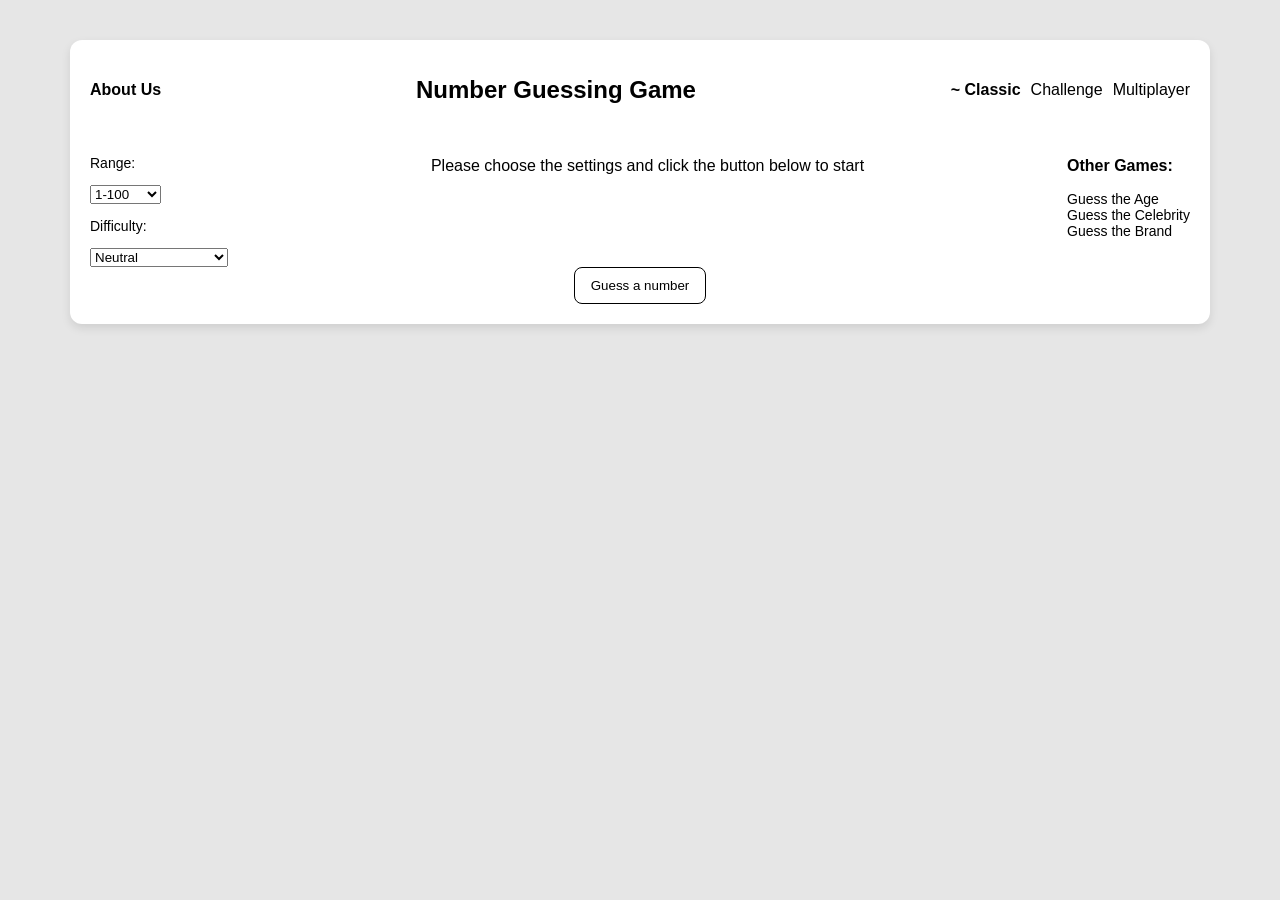
==== index.html @ b399b343 "Add files via upload" ====
<!DOCTYPE html>
<html lang="en">
<head>
    <meta charset="UTF-8">
    <meta name="viewport" content="width=device-width,initial-scale=1.0">
    <meta http-equiv="X-UA-Compatible" content="IE=edge">
    <meta name="description" content="A new web page">
    <meta name="robots" content="index, follow">
    <link rel="stylesheet" href="style.css">
    <title>Number Guessing Game</title>
</head>
<body>
  
  <div id="container">
    
    
    
    <div id="top">
      
      <div id="about">
        <h4>About Us</h4>
      </div>
      
      <div id="text">
        <h2>Number Guessing Game</h2>
      </div>
      
      <div id="options">
        <ul>
          <li><b>~ Classic</b></li>
          <li><a href="challenge.html">Challenge</a></li>
          <li><a href="multiplayer.html">Multiplayer</a></li>
        </ul>
      </div>
      
    </div>
    
    
    <div id="selection">
      
      <div id="range">
        <p>Range:</p>
        <select id="select">
          <option value="100">1-100</option>
          <option value="500">1-500</option>
          <option value="1000">1-1000</option>
          <option value="5000">1-5000</option>
          <option value="10000">1-10000</option>
        </select>
        <p>Difficulty:</p>
        <select id="difficultySelect">
          <option value="neutral">Neutral</option>
          <option value="easy">Easy</option>
          <option value="veasy">Guided (Very Easy)</option>
        </select>
      </div>
      
      <div id="blank">
        <p>Please choose the settings and click the button below to start</p>
      </div>
      
      
      <div id="extra">
        <p><b>Other Games:</b></p>
        <ul>
          <li>Guess the Age</li>
          <li>Guess the Celebrity</li>
          <li>Guess the Brand</li>
        </ul>
      </div>
      
    </div>
    
    
    <div id="bottom">
      <center><button id="startGameBtn">Guess a number</button></center>
    </div>
    
    
    
    
  </div>


<script>
document.getElementById("startGameBtn").addEventListener("click", () => {
    const range = document.getElementById("select").value;
const difficulty = document.getElementById("difficultySelect").value;

window.location.href = `classic_guess.html?max=${range}&difficulty=${difficulty}`;
});
</script>
</body>
</html>
---- style.css ----
body {
  margin: 0;
  font-family: Arial, sans-serif;
  background-color: #e6e6e6;
  display: flex;
  justify-content: center;
}

/* Main container */
#container {
  width: 1100px;
  margin-top: 40px;
  background: white;
  padding: 20px;
  border-radius: 12px;
  box-shadow: 0 4px 10px rgba(0,0,0,0.1);
}

/* Top bar */
#top {
  display: flex;
  justify-content: space-between;
  align-items: center;
  margin-bottom: 20px;
}

#text h2 {
  margin: 0;
}

/* Navigation */
#options ul {
  list-style: none;
  display: flex;
  gap: 10px;
  padding: 0;
}

#options a {
  text-decoration: none;
  color: black;
}

/* Game area */
#selection {
  display: flex;
  justify-content: space-between;
  gap: 20px;
}

/* Range info */
#range {
  font-size: 14px;
}

/* Guess box */
#guess {
  text-align: center;
  flex: 1;
}

/* Input */
#guessInput {
  width: 100px;
  padding: 10px;
  font-size: 16px;
  text-align: center;
  margin-bottom: 10px;
}

/* Buttons */
button, .btn {
  padding: 10px 16px;
  border: 1px solid black;
  background: transparent;
  border-radius: 8px;
  cursor: pointer;
}

button:hover, .btn:hover {
  background-color: #f2f2f2;
}

/* Messages */
#message {
  font-weight: bold;
  margin-top: 10px;
}

#attempts {
  font-size: 14px;
  color: #555;
}

/* Extra section */
#extra ul {
  list-style: none;
  padding: 0;
  font-size: 14px;
}
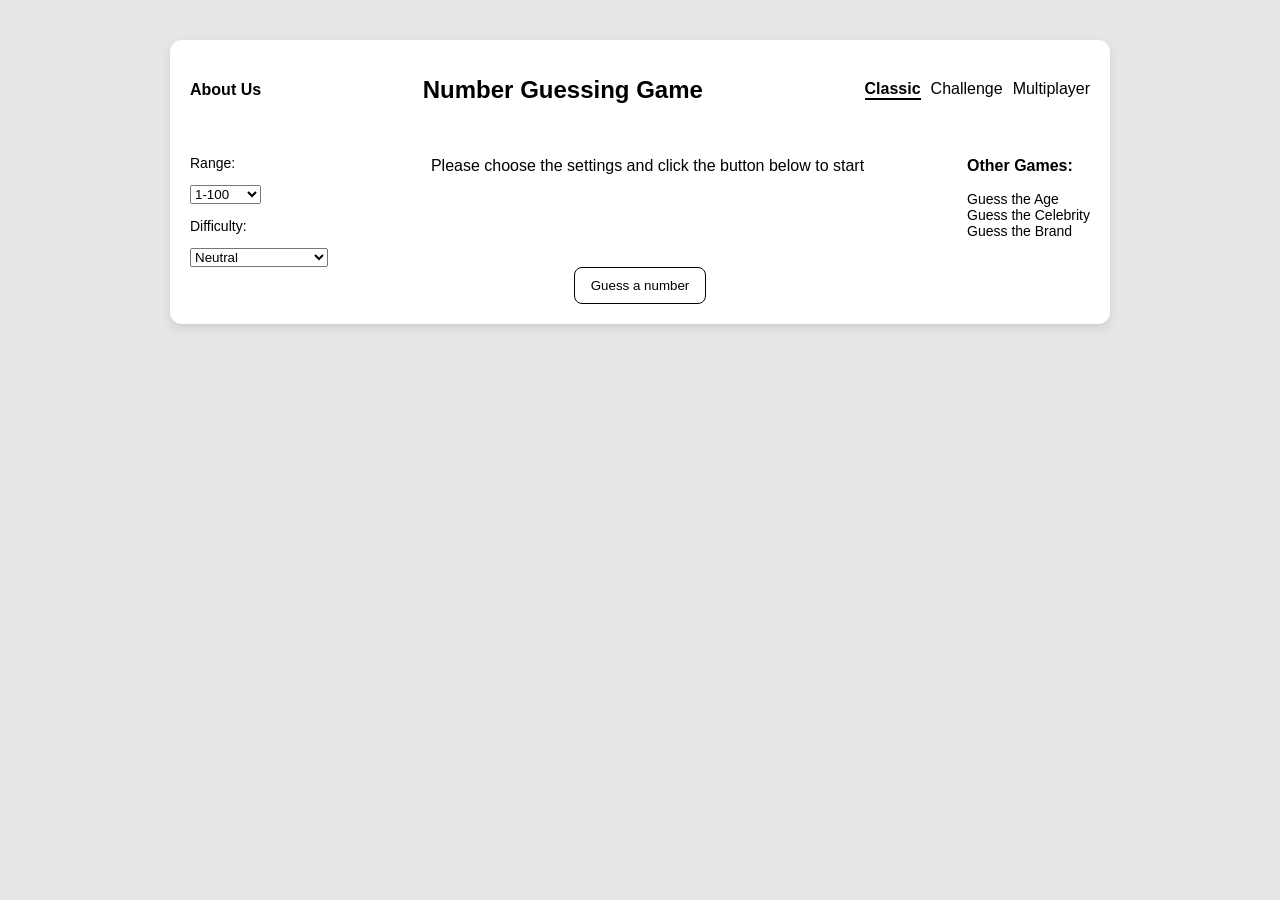
==== commit 66b0e831: "Add files via upload" ====
--- a/index.html
+++ b/index.html
@@ -27,8 +27,8 @@
       
       <div id="options">
         <ul>
-          <li><b>~ Classic</b></li>
-          <li><a href="challenge.html">Challenge</a></li>
+          <li id="classicMode" class="active">Classic</li>
+          <li id="challengeMode">Challenge</li>
           <li><a href="multiplayer.html">Multiplayer</a></li>
         </ul>
       </div>
@@ -83,11 +83,33 @@
 
 
 <script>
-document.getElementById("startGameBtn").addEventListener("click", () => {
+let selectedMode = "classic";
+
+// Select elements
+const classicBtn = document.getElementById("classicMode");
+const challengeBtn = document.getElementById("challengeMode");
+const startBtn = document.getElementById("startGameBtn");
+
+// Mode switching
+classicBtn.addEventListener("click", () => {
+    selectedMode = "classic";
+    classicBtn.classList.add("active");
+    challengeBtn.classList.remove("active");
+});
+
+challengeBtn.addEventListener("click", () => {
+    selectedMode = "challenge";
+    challengeBtn.classList.add("active");
+    classicBtn.classList.remove("active");
+});
+
+// Start game
+startBtn.addEventListener("click", () => {
     const range = document.getElementById("select").value;
-const difficulty = document.getElementById("difficultySelect").value;
+    const difficulty = document.getElementById("difficultySelect").value;
 
-window.location.href = `classic_guess.html?max=${range}&difficulty=${difficulty}`;
+    window.location.href =
+        `classic_guess.html?max=${range}&difficulty=${difficulty}&mode=${selectedMode}`;
 });
 </script>
 </body>
--- a/style.css
+++ b/style.css
@@ -9,7 +9,8 @@
 
 /* Main container */
 #container {
-  width: 1100px;
+  width: 90%;
+  max-width: 900px;
   margin-top: 40px;
   background: white;
   padding: 20px;
@@ -40,6 +41,15 @@
 #options a {
   text-decoration: none;
   color: black;
+}
+
+#options li {
+  cursor: pointer;
+}
+
+#options .active {
+  font-weight: bold;
+  border-bottom: 2px solid black;
 }
 
 /* Game area */
@@ -88,6 +98,15 @@
   margin-top: 10px;
 }
 
+#stats {
+  margin-top: 20px;
+  padding: 10px;
+  border-top: 1px solid #ccc;
+  font-size: 14px;
+  display: flex;
+  justify-content: space-around;
+}
+
 #attempts {
   font-size: 14px;
   color: #555;
@@ -98,4 +117,59 @@
   list-style: none;
   padding: 0;
   font-size: 14px;
+}
+
+
+
+/* 📱 Mobile Responsive */
+@media (max-width: 768px) {
+
+  #container {
+    width: 95%;
+    padding: 15px;
+  }
+
+  /* Stack top section */
+  #top {
+    flex-direction: column;
+    align-items: center;
+    gap: 10px;
+    text-align: center;
+  }
+
+  /* Navigation */
+  #options ul {
+    flex-direction: row;
+    justify-content: center;
+    flex-wrap: wrap;
+  }
+
+  /* Main game layout becomes vertical */
+  #selection {
+    flex-direction: column;
+    align-items: center;
+  }
+
+  /* Make sections full width */
+  #range,
+  #guess,
+  #extra {
+    width: 100%;
+    text-align: center;
+  }
+
+  /* Input bigger for mobile */
+  #guessInput {
+    width: 80%;
+    max-width: 200px;
+    font-size: 18px;
+  }
+
+  /* Buttons easier to tap */
+  button, .btn {
+    width: 80%;
+    max-width: 250px;
+    font-size: 16px;
+  }
+
 }
